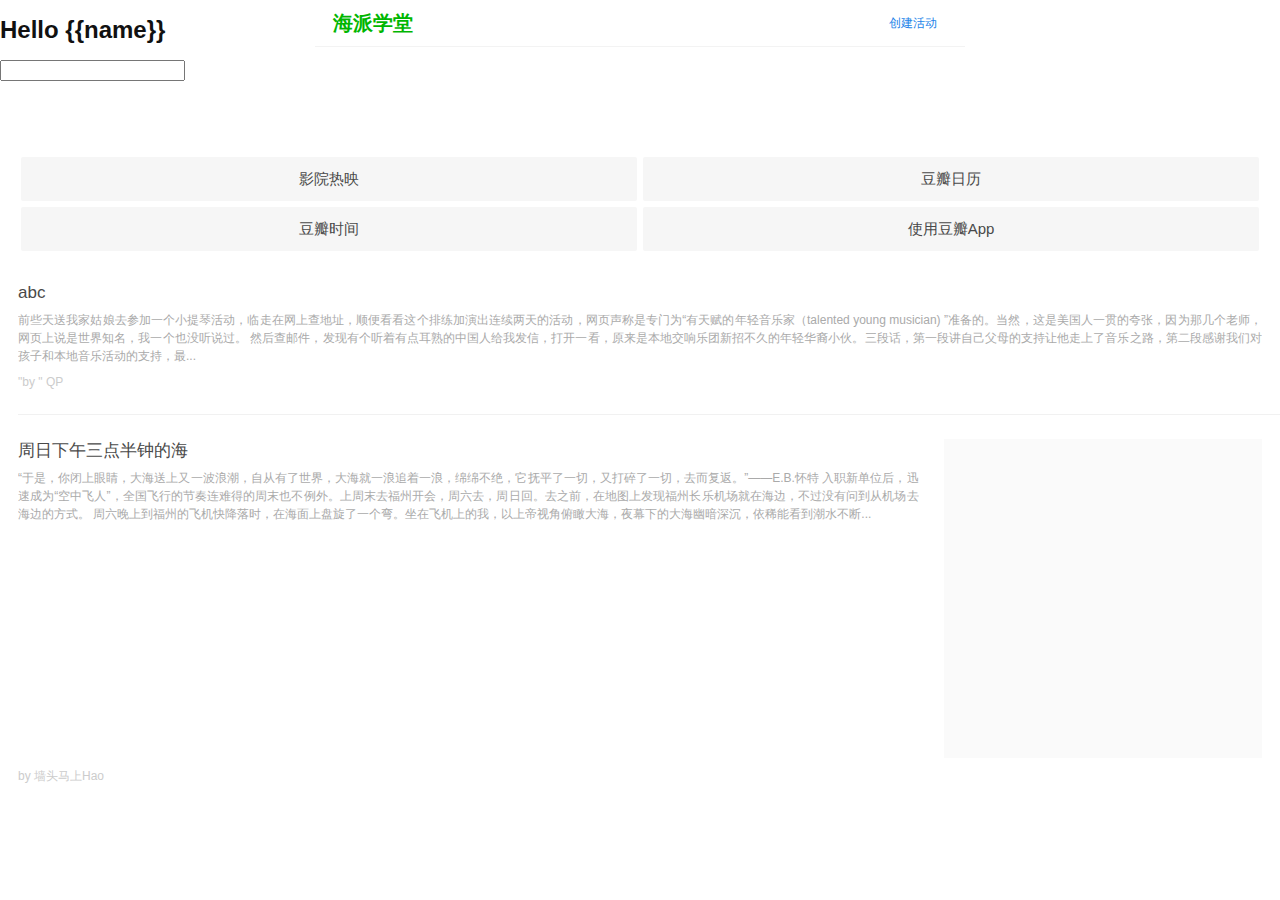
==== src/main/resources/static/index.html @ 6d8e4acc "add a welcome page & Thymeleaf dependency" ====
<!DOCTYPE html>

<html>
<head>
	<title>海派学堂</title>
	<link rel="stylesheet" type="text/css" href="css/base.css">
	<link rel="stylesheet" type="text/css" href="css/feed.css">

	<meta name="viewport" content="width=device-width, height=device-height, user-scalable=no, initial-scale=1.0, minimum-scale=1.0, maximum-scale=1.0">
</head>
<body ng-app>
	<div id="PiclubNav">
		<header class="PiclubNav">
			<div class="PiclubNav-primary">
				<a href="/">
					<h1>海派学堂</h1>
				</a>
				<nav>
					<ul>
						<li>
							<a href="/createActivity" style="color: #2384E9">创建活动</a>
						</li>
						<li></li>
						<li></li>
						<li></li>
					</ul>
				</nav>
			</div>
		</header>
	</div>

	<h1>Hello {{name}}</h1>
	<input type="text" ng-model="name" name="">
	<div class="page">
		<div class="card">
			<ul class="quick-nav">
	            <li>
	                <a href="/movie/nowintheater?loc_id=108288">影院热映</a>
	            </li>
	              <li>
	                  <a href="https://market.douban.com/campaign/calendar2018?utm_campaign=home_market&amp;utm_source=douban&amp;utm_medium=mobile_web">豆瓣日历</a>
	              </li>
	            <li>
	                <a id="hot-topics" href="https://m.douban.com/time/?dt_time_source=douban-msite_shortcut">豆瓣时间</a>
	            </li>
	            <li>
	                <a href="https://www.douban.com/doubanapp/app?channel=card_home&amp;direct_dl=1">使用豆瓣App</a>
	            </li>
	        </ul>
			<section id="recommend-feed">
				<div data-reactroot>
					<div class="feed-section">
						<a class="feed-item" href="https://m.douban.com/note/695660755">
							<div class="feed-content">
								<h3>abc</h3>
								<p>前些天送我家姑娘去参加一个小提琴活动，临走在网上查地址，顺便看看这个排练加演出连续两天的活动，网页声称是专门为“有天赋的年轻音乐家（talented young musician) ”准备的。当然，这是美国人一贯的夸张，因为那几个老师，网页上说是世界知名，我一个也没听说过。 然后查邮件，发现有个听着有点耳熟的中国人给我发信，打开一看，原来是本地交响乐团新招不久的年轻华裔小伙。三段话，第一段讲自己父母的支持让他走上了音乐之路，第二段感谢我们对孩子和本地音乐活动的支持，最...</p>
							</div>
							<div class="author">"by&nbsp;"
								<span class="name">QP</span>
							</div>
							<span class="feed-label"></span>
						</a>
						<a class="feed-item" href="https://m.douban.com/note/695348497/"><div class="feed-content"><div class="cover" style="position: relative; background: url(&quot;https://img3.doubanio.com/view/note/sqs/public/p55360446.jpg&quot;) center center / cover no-repeat rgb(250, 250, 250);"><div style="padding-top: 100%;"></div></div><h3>周日下午三点半钟的海</h3><p>“于是，你闭上眼睛，大海送上又一波浪潮，自从有了世界，大海就一浪追着一浪，绵绵不绝，它抚平了一切，又打碎了一切，去而复返。”——E.B.怀特 入职新单位后，迅速成为“空中飞人”，全国飞行的节奏连难得的周末也不例外。上周末去福州开会，周六去，周日回。去之前，在地图上发现福州长乐机场就在海边，不过没有问到从机场去海边的方式。 周六晚上到福州的飞机快降落时，在海面上盘旋了一个弯。坐在飞机上的我，以上帝视角俯瞰大海，夜幕下的大海幽暗深沉，依稀能看到潮水不断...</p></div><div class="author"><!-- react-text: 19 -->by&nbsp;<!-- /react-text --><span class="name">墙头马上Hao</span></div><span class="feed-label"></span></a>
					</div>
				</div>
			</section>
		</div>
	</div>

	<script src="https://cdn.staticfile.org/angular.js/1.4.6/angular.min.js"></script>
</body>
</html>
---- src/main/resources/static/css/base.css ----
body {
    margin: 0;
    color: #111;
    font-size: 12px;
    font-family: "Helvetica Neue",Helvetica,Roboto,Arial,sans-serif;
    position: relative;
}

a {
    color: #42bd56;
    text-decoration: none;
}

section h3 {
    font-size: 19px;
    color: #111;
}

section p, section h3 {
    line-height: 22px;
    word-wrap: break-word;
    margin: 0;
    padding: 0;
}

ul {
    list-style: none;
    margin: 0;
    padding: 0;
}

.PiclubNav-primary {
    border-bottom: 1px solid #f3f3f3;
    justify-content: space-between;
    align-items: center;
    padding: 0 18px;
    background: #fff;
    height: 47px;
    box-sizing: border-box;
    display: flex
}

.PiclubNav-primary h1 {
    margin: 0;
    padding: 0;
    color: #00b600;
    font-size: 20px;
    /*background: url([data-uri]) no-repeat;*/
    /*background-size: cover;*/
    /*height: 22px;*/
    /*width: 46px;*/
    display: inline-block
}

.PiclubNav {
    position: fixed;
    left: 0;
    right: 0;
    top: 0;
    z-index: 9999;
    background: #fff;
}

.PiclubNav, .TalionNav-secondary, .TalionNav.is-active {
    max-width: 650px;
    left: 50%;
    width: 100%;
    box-sizing: border-box;
    transform: translateX(-50%);
}

.PiclubNav-primary nav>*,.PiclubNav-primary nav li {
    display: inline-block;
}

.PiclubNav-primary a {
	text-decoration: none;
}

.page {
    padding-top: 47px;
    background: #fff;
    margin: 0 auto;
    overflow-x: hidden;
}

.card {
    margin: 0 18px;
    -webkit-text-size-adjust: 100%;
}
---- src/main/resources/static/css/feed.css ----
.header,.row__justified {
    text-align: justify;
    text-justify: distribute;
    -ms-text-justify: distribute;
    font-size: 0
}

.header>*,.row__justified>* {
    display: inline-block
}

.header:after,.row__justified:after {
    content: "";
    width: 100%;
    display: inline-block
}

@font-face {
    font-family: fonticon_search;
    src: url(/f/talion/b55640a1a63857a55ac78c8c0840238e6d2bda50/fonts/icomoon.woff) format("woff"),url(/f/talion/908a8554d5bce3b456166f860bad2104eee02778/fonts/icomoon.svg) format("svg"),url(/f/talion/df5b63b2cf190705b0fdebf9a899d90220417011/fonts/icomoon.ttf) format("truetype"),url(/f/talion/078c6ec34025aa3f6e10e1496723474fb17cebe5/fonts/icomoon.eot) format("embedded-opentype");
    font-weight: normal;
    font-style: normal
}

body.is-scrolling-disabled {
    overflow: hidden
}

.quick-nav {
    overflow: hidden;
    margin: 20px 0 0 0;
    padding-top: 6px
}

.quick-nav>li {
    float: left;
    width: 50%;
    padding: 3px;
    box-sizing: border-box;
    font-size: 15px
}

.quick-nav>li>a {
    background-color: #f6f6f6;
    color: #494949;
    display: block;
    text-align: center;
    line-height: 20px;
    padding: 12px 0;
    border-radius: 2px;
    max-width: 100%;
    overflow: hidden;
    text-overflow: ellipsis;
    white-space: nowrap;
    word-wrap: normal
}

.header {
    padding: 7px 20px;
    overflow: hidden;
    border-bottom: 1px solid #F2F2F2
}

.header>* {
    vertical-align: middle;
    font-size: 14px
}

.header img,.header h1,.header li {
    display: inline-block;
    vertical-align: middle
}

.header h1 {
    color: #111;
    font-size: 18px;
    margin: 0;
    padding: 0;
    margin-left: 5px
}

.header li+li {
    margin-left: 5px
}

.header a {
    color: #aaa
}

footer.home {
    padding: 0 15px
}

.button-profile,.button-avatar,.button-search {
    background-position: center;
    background-repeat: no-repeat
}

.button-profile a,.button-avatar a,.button-search a {
    display: block;
    width: 20px;
    height: 20px;
    background: transparent
}

.button-profile,.button-avatar {
    margin-right: 10px
}

.button-avatar {
    width: 26px;
    height: 26px;
    border-radius: 50%;
    border: 1px solid #ccc;
    background-size: cover
}

.button-profile {
    width: 20px;
    height: 20px;
    background-image: url(/dae/talion/static/pics/card/ic_profile.png);
    background-size: contain
}

.button-search {
    width: 20px;
    height: 20px;
    background-image: url(/dae/talion/static/pics/card/ic_search.png);
    background-size: contain
}

.section-tags li a {
    font-size: 15px;
    line-height: 28px;
    padding: 0 12px;
    border: 1px solid #42bd56;
    border-radius: 28px;
    text-align: center;
    color: #42bd56
}

section {
    margin: 0
}

section h2 {
    display: inline-block;
    min-width: 4em;
    margin-bottom: 0;
    padding: 0.6em 1em;
    font-size: 18px;
    color: #111;
    padding-left: 0;
    padding-bottom: 0
}

section footer {
    padding: 5px;
    border-bottom: 1px solid #F2F2F2
}

section footer a {
    display: block;
    padding: .8em;
    text-align: center;
    color: #111;
    font-size: 14px
}

section header {
    padding: 10px 0 0
}

section header a {
    float: right;
    color: #AAAAAA;
    font-size: 18px;
    padding-top: 10px
}

.row {
    border-bottom: 1px solid #F2F2F2;
    padding: 20px 0
}

.row__justified>* {
    vertical-align: middle;
    font-size: 14px
}

.cell {
    display: inline-block;
    vertical-align: top;
    width: 45%
}

.items {
    font-size: 0;
    white-space: nowrap;
    overflow-x: auto;
    -webkit-overflow-scrolling: touch
}

.items>* {
    font-size: 16px;
    white-space: normal
}

.item {
    display: inline-block;
    vertical-align: top;
    width: 108px
}

.item a {
    color: #111
}

.item a>*+* {
    margin-top: 6px
}

.item+.item {
    margin-left: 15px
}

.item-poster {
    width: 100%;
    overflow: hidden;
    background-size: cover;
    background-position: center
}

.item-poster:before {
    content: "";
    float: left;
    margin-top: 142.85714%
}

.item-title {
    display: block;
    width: 100%
}

.item-rating {
    color: #aaa
}

.item__movie .item-title {
    max-width: 100%;
    overflow: hidden;
    text-overflow: ellipsis;
    white-space: nowrap;
    word-wrap: normal
}

.item__event .item-title {
    display: -webkit-box;
    overflow: hidden;
    -webkit-box-orient: vertical;
    -webkit-line-clamp: 2
}

.cell a {
    color: #111
}

.cell a>*+* {
    margin-top: 6px;
    overflow: hidden
}

.cell img {
    max-width: 100%
}

.cell-title {
    font-size: 18px
}

.cell-meta,.cell-text,.cell-rating {
    font-size: 14px;
    color: #aaa
}

.cell-text {
    word-break: break-word;
    display: -webkit-box;
    overflow: hidden;
    -webkit-box-orient: vertical;
    -webkit-line-clamp: 6
}

.cell-poster {
    width: 100px;
    overflow: hidden;
    background-position: center;
    background-size: cover
}

.cell-poster:before {
    content: "";
    float: left;
    margin-top: 142.85714%
}

.cell__doulist .cell-image {
    position: relative;
    width: 80%;
    overflow: hidden
}

.cell__doulist .cell-image:before {
    content: "";
    float: left;
    margin-top: 83.33333%
}

.cell__doulist img {
    position: absolute;
    top: 0;
    right: 0;
    bottom: 0;
    left: 0;
    margin: auto
}

.cell__group .cell-image,.cell__group img {
    border-radius: 6px
}

.cell__group img {
    width: 50px;
    height: 50px
}

.cell__group .cell-image {
    background: #f5f5f5;
    padding: 30px;
    display: inline-block
}

.section-tags h2 {
    border: 0
}

.section-tags li {
    display: inline-block;
    margin-right: .5em;
    margin-bottom: .8em
}

.section-tags li a {
    display: block;
    min-width: 2em
}

.to-wap {
    color: #aaaaaa
}

.list-item {
    border-bottom: 1px solid #EEEEEE
}

.list-wp {
    display: block;
    padding-top: 18px;
    padding-bottom: 18px;
    position: relative
}

.list-wp>img {
    position: absolute;
    right: 0;
    top: 0
}

.list-title {
    margin-bottom: 4px;
    font-size: 20px;
    color: #111111;
    line-height: 1.4;
    padding-right: 80px
}

.list-desc {
    color: #AAAAAA;
    padding-right: 80px
}

.list-img {
    margin-top: 12px;
    width: 65px
}

.list-img-group {
    margin-top: 21px;
    width: 50px
}

.all_tags_title {
    color: #AAAAAA;
    font-size: 15px
}

.card .ques-icon {
    margin-top: 16px
}

.ques-icon {
    padding: 0;
    font-family: fonticon_search;
    position: relative
}

.ques-icon:before {
    content: '\f002';
    position: absolute;
    top: 9px;
    left: 8px;
    color: #aaa
}

.ques-icon .search-tag-input {
    padding: 5px 8px 5px 26px
}

#static-suggestions p {
    font-size: 13px;
    color: #aaaaaa;
    margin-bottom: 0
}

.isflod .arrow {
    position: relative;
    border-bottom: 1px solid #f3f3f3
}

.isflod .arrow:before,.isflod .arrow:after {
    content: ' ';
    position: absolute;
    width: 0;
    height: 0;
    border: 7px solid transparent;
    border-top-color: white;
    right: 5px;
    top: 17px
}

.isflod .arrow:before {
    top: 20px;
    border-top-color: #cbcbcb
}

.isflod .section-content {
    overflow: hidden;
    height: 0
}

.hidden {
    display: none
}

.switch-to-wap {
    text-align: center;
    font-size: 16px;
    padding-bottom: 30px
}

#recommend-feed {
    margin-right: -18px;
    margin-left: -18px;
    margin-top: 2px;
    min-height: 480px;
    color: #494949;
    -webkit-text-size-adjust: 100%
}

#recommend-feed .feed-placeholder {
    min-height: 480px;
    margin-right: 18px;
    background: url(/f/talion/326df52f00a7dd43b9d23e2bbc7b7d3de5b9fd9e/pics/card/loading_green.gif) 50% 100px no-repeat;
    background-size: 40px 40px
}

#recommend-feed h2 {
    display: block;
    padding: 15px 18px 15px 0;
    text-align: center;
    position: relative
}

#recommend-feed h2:before {
    left: 0;
    top: 0;
    width: 100%;
    height: 1px;
    background: #e3e3e3;
    -webkit-transform: scaleY(0.5);
    content: '';
    position: absolute;
    -webkit-transform-origin: 0 bottom
}

#recommend-feed h2:after {
    left: 0;
    bottom: 0;
    width: 100%;
    height: 1px;
    background: #e3e3e3;
    -webkit-transform: scaleY(0.5);
    content: '';
    position: absolute;
    -webkit-transform-origin: 0 bottom
}

#recommend-feed .feed-item {
    display: block;
    padding: 25px 18px 25px 0;
    margin-left: 18px;
    position: relative;
    color: #494949
}

#recommend-feed .feed-item:active {
    background-color: #f2f2f2
}

#recommend-feed .feed-item .author {
    font-size: 12px;
    color: #ccc
}

#recommend-feed .feed-item .feed-label {
    position: absolute;
    bottom: 25px;
    right: 18px;
    font-size: 12px;
    color: #ccc
}

#recommend-feed .feed-item .feed-label.ad {
    color: #FFB7C0
}

#recommend-feed .feed-item .feed-label.ad:after {
    border: 1px solid #FFBCC4
}

#recommend-feed .feed-item ~ .feed-item {
    position: relative;
}

a.feed-item {
}

#recommend-feed .feed-item ~ .feed-item::before {
    left: 0;
    top: 0;
    width: 100%;
    height: 1px;
    background: #e3e3e3;
    -webkit-transform: scaleY(0.5);
    content: '';
    position: absolute;
    -webkit-transform-origin: 0 bottom
}

#recommend-feed .feed-info {
    font-size: 12px;
    color: #d4d4d4
}

#recommend-feed .feed-info>span {
    margin-right: 15px;
    margin-top: 10px;
    display: inline-block
}

#recommend-feed .feed-info>span.comment-count:before,#recommend-feed .feed-info>span.likers-count:before,#recommend-feed .feed-info>span.participant-count:before {
    content: '';
    display: inline-block;
    width: 12px;
    height: 12px;
    vertical-align: middle;
    margin-right: 4px;
    margin-top: -1px
}

#recommend-feed .feed-info>span.comment-count:before {
    background: url(/f/talion/3c568730f3142cfd7fb2de8a3938fb960ccb475c/pics/card/ic_comments_feed.svg) center no-repeat
}

#recommend-feed .feed-info>span.likers-count:before {
    background: url(/f/talion/625409635d46500ea6f2f461cbb19cf657c09683/pics/card/ic_like_feed.svg) center no-repeat
}

#recommend-feed .feed-info>span.participant-count:before {
    width: 17px;
    background: url(/f/talion/4dd5fd117740a46dae6cb9a70f176366c25e03bf/pics/card/ic_seti_feed.svg) center no-repeat
}

#recommend-feed .feed-content {
    overflow: hidden;
    margin-bottom: 10px
}

#recommend-feed .feed-content .cover {
    width: 25.6%;
    margin-left: 25px;
    float: right
}

#recommend-feed .feed-content .block-cover {
    height: 100px
}

#recommend-feed .feed-content h3 {
    text-align: justify;
    font-size: 17px;
    font-weight: 500;
    line-height: 1.41;
    color: #494949;
    margin-bottom: 6px
}

#recommend-feed .feed-content p {
    overflow: hidden;
    text-align: justify;
    color: #aaa;
    font-size: 12px;
    line-height: 1.5;
    display: -webkit-box;
    overflow: hidden;
    -webkit-box-orient: vertical;
    -webkit-line-clamp: 3
}

#recommend-feed .feed-content .photos {
    display: -webkit-box;
    display: -webkit-flex;
    display: -ms-flexbox;
    display: flex;
    margin-bottom: 10px
}

#recommend-feed .feed-content .photos .main {
    -webkit-box-flex: 3.2;
    -webkit-flex: 3.2;
    -ms-flex: 3.2;
    flex: 3.2;
    margin-right: 4px
}

#recommend-feed .feed-content .photos .aside {
    -webkit-box-flex: 1;
    -webkit-flex: 1;
    -ms-flex: 1;
    flex: 1;
    display: -webkit-box;
    display: -webkit-flex;
    display: -ms-flexbox;
    display: flex;
    -webkit-box-orient: vertical;
    -webkit-box-direction: normal;
    -webkit-flex-direction: column;
    -ms-flex-direction: column;
    flex-direction: column
}

#recommend-feed .feed-content .photos .aside .aside-pic ~ .aside-pic {
    margin-top: 4px
}

#recommend-feed .feed-content .photos .aside .aside-pic {
    position: relative
}

#recommend-feed .feed-content .photos .more-pic {
    position: absolute;
    top: 0;
    left: 0;
    right: 0;
    bottom: 0;
    background-color: rgba(0,0,0,0.4);
    color: #fff;
    text-align: center;
    display: -webkit-box;
    display: -webkit-flex;
    display: -ms-flexbox;
    display: flex;
    -webkit-box-align: center;
    -webkit-align-items: center;
    -ms-flex-align: center;
    align-items: center
}

#recommend-feed .feed-content .photos .more-pic .count {
    width: 100%
}

#recommend-feed .feed-content .gallery {
    display: -webkit-box;
    display: -webkit-flex;
    display: -ms-flexbox;
    display: flex;
    margin-left: -3px;
    margin-right: -3px
}

#recommend-feed .feed-content .gallery .gallery-pic {
    margin: 0 3px;
    width: 25%
}

#recommend-feed .loadmore {
    margin-top: 25px;
    margin-bottom: 50px;
    margin-right: 18px;
    height: 40px;
    background: url(/f/talion/bf2ef8c5c1a8c84dddfd1135656857e73582c5d8/pics/card/loading_grey.gif) 50% 50% no-repeat;
    background-size: 24px 24px
}
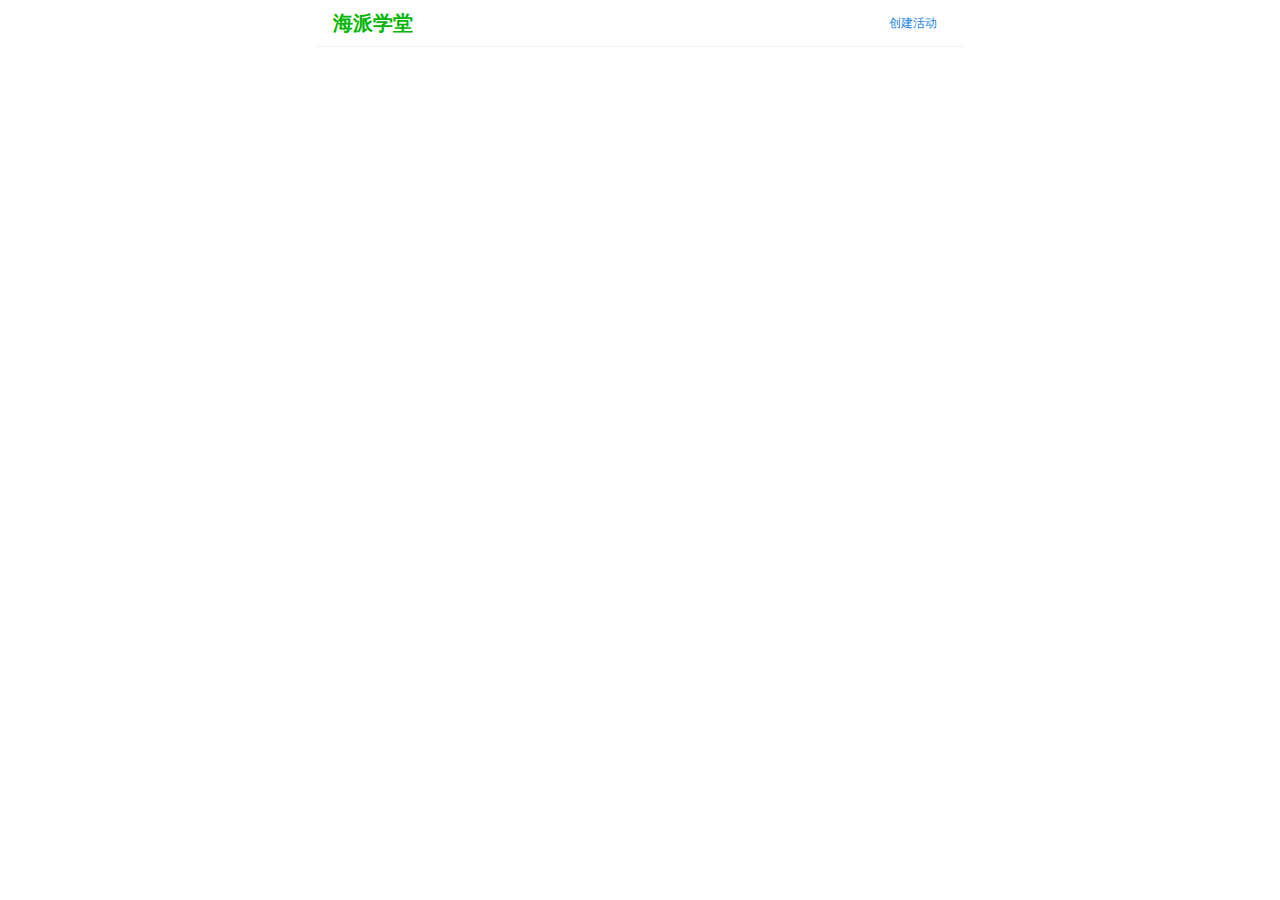
==== commit 4c7713dc: "truncate homepage" ====
--- a/src/main/resources/static/index.html
+++ b/src/main/resources/static/index.html
@@ -1,16 +1,18 @@
-<!DOCTYPE html>
-
-<html>
+<!DOCTYPE HTML>
+<html ng-app="piclubApp">
 <head>
 	<title>海派学堂</title>
+	<meta http-equiv="Content-Type" content="text/html; charset=UTF-8" />
+	<meta name="viewport" content="width=device-width, height=device-height, user-scalable=no, initial-scale=1.0, minimum-scale=1.0, maximum-scale=1.0">
+
 	<link rel="stylesheet" type="text/css" href="css/base.css">
 	<link rel="stylesheet" type="text/css" href="css/feed.css">
 
-	<meta name="viewport" content="width=device-width, height=device-height, user-scalable=no, initial-scale=1.0, minimum-scale=1.0, maximum-scale=1.0">
+	<link href="https://stackpath.bootstrapcdn.com/bootstrap/4.1.3/css/bootstrap.min.css" rel="stylesheet" integrity="sha384-MCw98/SFnGE8fJT3GXwEOngsV7Zt27NXFoaoApmYm81iuXoPkFOJwJ8ERdknLPMO" crossorigin="anonymous">
 </head>
-<body ng-app>
-	<div id="PiclubNav">
-		<header class="PiclubNav">
+<body class="bg-light" ng-controller="MainCtrl as ctrl">
+	<div id="container">
+		<header class="col-md-12 PiclubNav">
 			<div class="PiclubNav-primary">
 				<a href="/">
 					<h1>海派学堂</h1>
@@ -27,46 +29,18 @@
 				</nav>
 			</div>
 		</header>
+
+		<div class="col-md-12">
+			<div ng-repeat="act in ctrl.items" class="mb-3">
+				<div><span ng-bind="act.activityName"></span></div>
+				<div><span ng-bind="act.place"></span></div>
+			</div>
+		</div>
+
 	</div>
 
-	<h1>Hello {{name}}</h1>
-	<input type="text" ng-model="name" name="">
-	<div class="page">
-		<div class="card">
-			<ul class="quick-nav">
-	            <li>
-	                <a href="/movie/nowintheater?loc_id=108288">影院热映</a>
-	            </li>
-	              <li>
-	                  <a href="https://market.douban.com/campaign/calendar2018?utm_campaign=home_market&amp;utm_source=douban&amp;utm_medium=mobile_web">豆瓣日历</a>
-	              </li>
-	            <li>
-	                <a id="hot-topics" href="https://m.douban.com/time/?dt_time_source=douban-msite_shortcut">豆瓣时间</a>
-	            </li>
-	            <li>
-	                <a href="https://www.douban.com/doubanapp/app?channel=card_home&amp;direct_dl=1">使用豆瓣App</a>
-	            </li>
-	        </ul>
-			<section id="recommend-feed">
-				<div data-reactroot>
-					<div class="feed-section">
-						<a class="feed-item" href="https://m.douban.com/note/695660755">
-							<div class="feed-content">
-								<h3>abc</h3>
-								<p>前些天送我家姑娘去参加一个小提琴活动，临走在网上查地址，顺便看看这个排练加演出连续两天的活动，网页声称是专门为“有天赋的年轻音乐家（talented young musician) ”准备的。当然，这是美国人一贯的夸张，因为那几个老师，网页上说是世界知名，我一个也没听说过。 然后查邮件，发现有个听着有点耳熟的中国人给我发信，打开一看，原来是本地交响乐团新招不久的年轻华裔小伙。三段话，第一段讲自己父母的支持让他走上了音乐之路，第二段感谢我们对孩子和本地音乐活动的支持，最...</p>
-							</div>
-							<div class="author">"by&nbsp;"
-								<span class="name">QP</span>
-							</div>
-							<span class="feed-label"></span>
-						</a>
-						<a class="feed-item" href="https://m.douban.com/note/695348497/"><div class="feed-content"><div class="cover" style="position: relative; background: url(&quot;https://img3.doubanio.com/view/note/sqs/public/p55360446.jpg&quot;) center center / cover no-repeat rgb(250, 250, 250);"><div style="padding-top: 100%;"></div></div><h3>周日下午三点半钟的海</h3><p>“于是，你闭上眼睛，大海送上又一波浪潮，自从有了世界，大海就一浪追着一浪，绵绵不绝，它抚平了一切，又打碎了一切，去而复返。”——E.B.怀特 入职新单位后，迅速成为“空中飞人”，全国飞行的节奏连难得的周末也不例外。上周末去福州开会，周六去，周日回。去之前，在地图上发现福州长乐机场就在海边，不过没有问到从机场去海边的方式。 周六晚上到福州的飞机快降落时，在海面上盘旋了一个弯。坐在飞机上的我，以上帝视角俯瞰大海，夜幕下的大海幽暗深沉，依稀能看到潮水不断...</p></div><div class="author"><!-- react-text: 19 -->by&nbsp;<!-- /react-text --><span class="name">墙头马上Hao</span></div><span class="feed-label"></span></a>
-					</div>
-				</div>
-			</section>
-		</div>
-	</div>
 
 	<script src="https://cdn.staticfile.org/angular.js/1.4.6/angular.min.js"></script>
+	<script  src="js/piclub.js"></script>
 </body>
 </html>
--- a/src/main/resources/static/css/base.css
+++ b/src/main/resources/static/css/base.css
@@ -27,6 +27,10 @@
     list-style: none;
     margin: 0;
     padding: 0;
+}
+
+form input {
+
 }
 
 .PiclubNav-primary {
